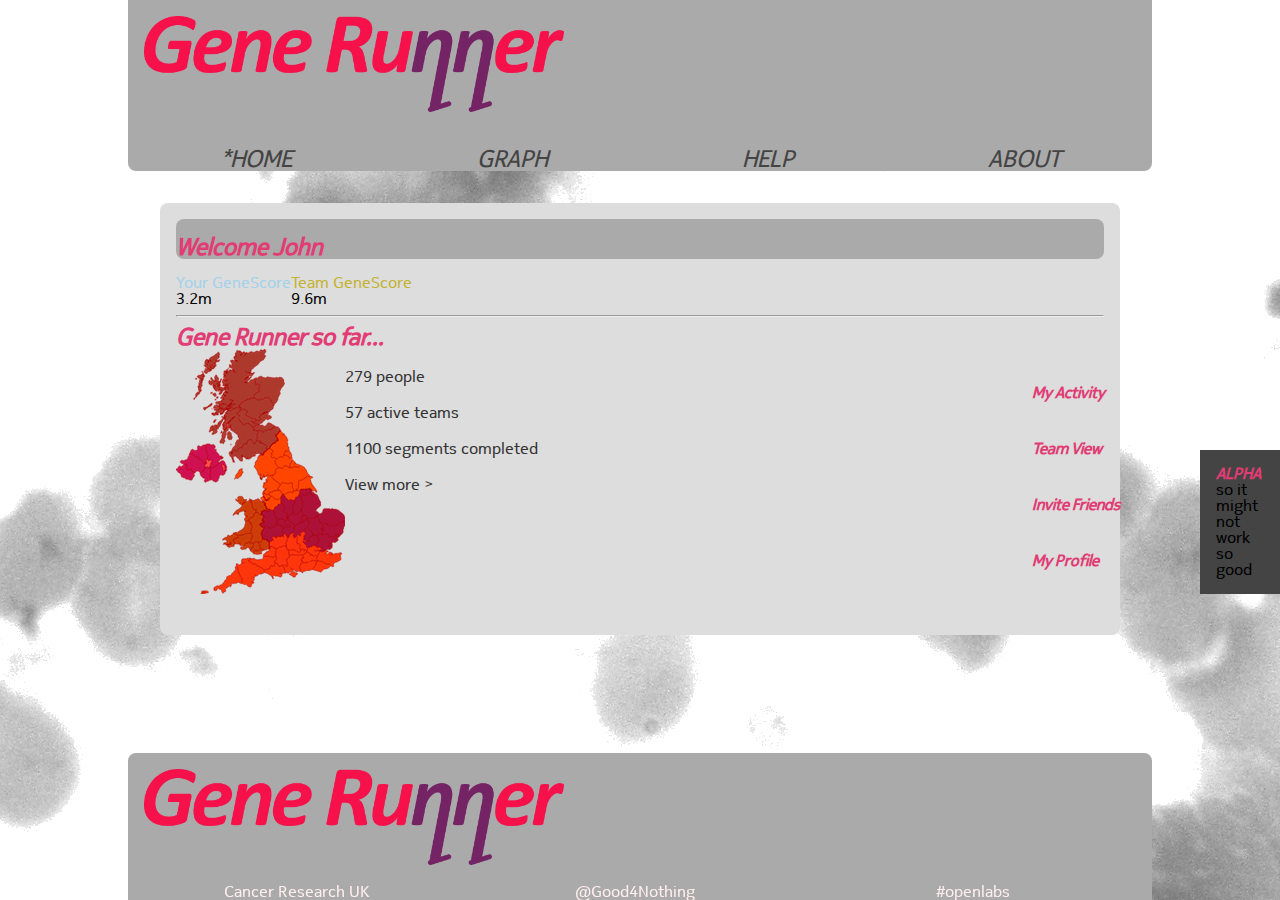
==== public/index.html @ 2e709277 "More racking" ====
<!doctype html>
<html>
  <head>
    <meta charset="utf-8">
    <meta http-equiv="X-UA-Compatible" content="IE=edge,chrome=1">
    <title>GeneRunner</title>
    <meta name="description" content="">
    <meta name="viewport" content="width=device-width">
    <link rel="stylesheet" href="css/style.css">
    <link rel="stylesheet" href="css/jquery-ui.css">
    <link type="text/plain" rel="author" href="/humans.txt" />
  </head>
  <body>
    <section class="content">

      <header>
        <a href="index.html"><img class="logo" src="img/logo.png"/></a>
        <nav class="clearfix">
          <a href="index.html">*Home</a>
          <a href="graph.html">Graph</a>
          <a href="help.html">Help</a>
          <a href="about.html">About</a>
        </nav>
      </header>

      <aside class="beta">
        <h3>ALPHA</h3>
        <p>
          so it might not work so good
        </p>
      </aside>

      <section id="dashboard">
        <header>
          <img src=""/>
          <h2>
            Welcome John
          </h2>
        </header>
        <table>
          <tr>
            <td class="myGeneScore">
              Your GeneScore
            </td>
            <td class="teamGeneScore">
              Team GeneScore
            </td>
          </tr>
          <tr>
            <td>
              3.2m
            </td>
            <td>
              9.6m
            </td>
          </th>
        </table>

        <hr/>

        <h2>
          Gene Runner so far...
        </h2>

        <img class="uk" src="img/uk.png"/>
        <ul class="people">
          <li>
            279 people
          </li>
          <li>
            57 active teams
          </li>
          <li>
            1100 segments completed
          </li>
          <li>
            View more >
          </li>
        </ul>

        <nav class="profile">
          <ul>
            <li>
              <h3>
              My Activity
            </h3>
            </li>
            <li>
              <h3>
              Team View
            </h3>
            </li>
            <li>
              <h3>
              Invite Friends
            </h3>
            </li>
            <li>
              <h3>
              My Profile
            </h3>
            </li>
          </ul>
        </nav>



        
      </section>
      <footer>
        <img class="logo" src="img/logo.png"/>
        <ul>
          <li>
            Cancer Research UK
          </li>
          <li>
            @Good4Nothing
          </li>
          <li>
            #openlabs
          </li>
        </ul>
      </footer>      
    </section>

    <script type="text/javascript" src="js/vendor/raphael.js" charset="utf-8"></script>    
    <script type="text/javascript" src="js/vendor/jquery.js" charset="utf-8"></script> 
    <script type="text/javascript" src="js/vendor/jquery-ui.js" charset="utf-8"></script>    
    <script type="text/javascript" src="js/vendor/html5shiv.js" charset="utf-8"></script>    
    <script type="text/javascript" src="js/models/chromosome.js" charset="utf-8"></script>   
    <script type="text/javascript" src="js/openlabs.cancerGrapher.js" charset="utf-8"></script>    
  </body>
</html>
---- public/css/style.css ----
@font-face {
  font-family: 'Nokia Pure Headline';    
  src: url('../fonts/nokiapureheadlinerg-webfont.eot');
  src: url('../fonts/nokiapureheadlinerg-webfont.eot?iefix') format('eot'),
  url('../fonts/nokiapureheadlinerg-webfont.woff') format('woff'),
  url('../fonts/nokiapureheadlinerg-webfont.ttf') format('truetype'),
  url('../fonts/nokiapureheadlinerg-webfont.svg#webfont3AwWkQXK') format('svg');
  font-weight: normal;
  font-style: normal;
}

@font-face {
  font-family: 'Nokia Pure Text';
  src: url('../fonts/nokiapuretext-webfont.eot');
  src: url('../fonts/nokiapuretext-webfont.eot?iefix') format('eot'),
  url('../fonts/nokiapuretext-webfont.woff') format('woff'),
  url('../fonts/nokiapuretext-webfont.ttf') format('truetype'),
  url('../fonts/nokiapuretext-webfont.svg#webfont4UxFerZx') format('svg');
  font-weight: normal;
  font-style: normal;
}

/* reset min stuff */
/* CSS Reset Eric Meyer */
html, body, div, span, applet, object, iframe,
h1, h2, h3, h4, h5, h6, p, blockquote, pre,
a, abbr, acronym, address, big, cite, code,
del, dfn, em, font, img, ins, kbd, q, s, samp,
small, strike, strong, sub, sup, tt, var,
b, u, i, center,
dl, dt, dd, ol, ul, li,
fieldset, form, label, legend,
table, caption, tbody, tfoot, thead, tr, th, td {
  margin: 0;
  padding: 0;
  border: 0;
  outline: 0;
  font-size: 100%;
  vertical-align: baseline;
  background: transparent;
}
body {
  line-height: 1;
}
ol, ul {
  list-style: none;
}
blockquote, q {
  quotes: none;
}

/* remember to define focus styles! */
:focus {
  outline: 0;
}

/* remember to highlight inserts somehow! */
ins {
  text-decoration: none;
}
del {
  text-decoration: line-through;
}

/* tables still need 'cellspacing="0"' in the markup */
table {
  border-collapse: collapse;
  border-spacing: 0;
}


.clearfix:before, .clearfix:after {
  content: '\0020';
  display: block;
  overflow: hidden;
  visibility: hidden;
  width: 0;
  height: 0;
}
.clearfix:after {
  clear: both;
}
.clearfix {
  zoom: 1;
}

/* END reset min stuff */

html,
body{

}

body{
  background-image: url('../img/background.jpg');
  font-family: "Nokia Pure Text";
}

body section.content{
  margin: 0 auto;
  width: 80%;

}

header, h1, h2, h3, h4, h5, h6{
  font-family: "Nokia Pure Headline";
  color: #e13c74;
  font-style: italic;
}

h1{
  font-size: 2.5em;
}

h2{
  font-size: 2em;
}
h2{
  font-size: 1.5em;
}

section{
  margin: 2em;
}

header{
  margin: 0em 0em 1em 0em;
}
footer{
  margin: 1em 0em 0em 0em;
}

header, footer{
  background-color: #AAAAAA;
  color: #FFEEEE;
}

nav{
  font-family: "Nokia Pure Headline";
  margin: 1em 0;
}

nav a{
  display: block;
  float: left;
  width: 25%;
  text-align: center;
  font-size: 1.5em;
  color: #444444;
}

#chromosomeGraph{
  margin: 2em auto;
}


a{
  color: #333333;
  text-decoration:none;
  text-transform: uppercase;
}


section.content header{
  -webkit-border-bottom-right-radius: 0.5em;
  -webkit-border-bottom-left-radius: 0.5em;
  -moz-border-radius-bottomright: 0.5em;
  -moz-border-radius-bottomleft: 0.5em;
  border-bottom-right-radius: 0.5em;
  border-bottom-left-radius: 0.5em;
}

section.content header h1{
  size: 200%;
}

section.content footer{
  position: fixed;
  bottom: 0;
  width: inherit;
  -webkit-border-top-left-radius: 0.5em;
-webkit-border-top-right-radius: 0.5em;
-moz-border-radius-topleft: 0.5em;
-moz-border-radius-topright: 0.5em;
border-top-left-radius: 0.5em;
border-top-right-radius: 0.5em;
}

section.content footer ul li{
  display: block;
  float: left;
  width: 33%;
  text-align: center;
}

aside.beta{
  position: fixed;
  right: 0;
  top: 50%;
  width:3em;
  background-color: #444444;
  padding: 1em;
}

div.selector{
  height: 100%;
  background-color: #333333;
  position: absolute;
  opacity: 0.5;
  border: 1px dashed #999;
  left: 0;
  top: 0;
}

#chromosomeGraph article,
#chart{
  margin: 20px 0px 40px 0px;
  padding: 0.5em;
  -webkit-border-radius:  0.5em;
  -moz-border-radius:  0.5em;
  border-radius:  0.5em;
  background-color: #AAAAAA;
}

#chart{
  position: relative;
  overflow: scroll;
}

img.logo{
  padding: 1em;
  max-height: 6em;
  display: inline;
}

header h1,
footer h1{
  float:left;
}

#submitAnnotations{
  display: block;
  padding: 1em;
  -webkit-border-radius:  0.5em;
  -moz-border-radius:  0.5em;
  border-radius:  0.5em;
  background-color: #333333;
  color: #DDD;
  width: 4em;
}

#dashboard{
 background-color: #DDDDDD;
  padding: 1em;
  -webkit-border-radius:  0.5em;
  -moz-border-radius:  0.5em;
  border-radius:  0.5em;
  height: 400px;
}

#dashboard header{
  -webkit-border-radius:  0.5em;
  -moz-border-radius:  0.5em;
  border-radius:  0.5em;
  
}

#dashboard .myGeneScore{
  color: #a3d1e9;
}

#dashboard .teamGeneScore{
  color: #c3b331;
}

#dashboard img.uk{
  display: block;
  float:left;
}

#dashboard ul.people{
  height: 100%;
  float: left;
}

#dashboard nav.profile{
  position: absolute;
  right: 010em;
}


#dashboard nav.profile ul li{
  margin: 20px 0px 40px 0px;
}

#dashboard ul.people li{
  margin: 20px 0px 20px 0px;
  color: #333333;
}

#dashboard .login {
  float: left;
  width: 28%;
}

#dashboard .login ul li{
  float: left;
  font-size: 1em;

}

#dashboard .login ul li a{
  font-size: 1em;
  width: 80%;
  -webkit-border-radius:  0.5em;
  -moz-border-radius:  0.5em;
  border-radius:  0.5em;
  background-color: #AAAAFF;
  padding: 1em;
  margin: 1em;

}

#dashboard .youtube{
  width: 70%;
  float: left;
}
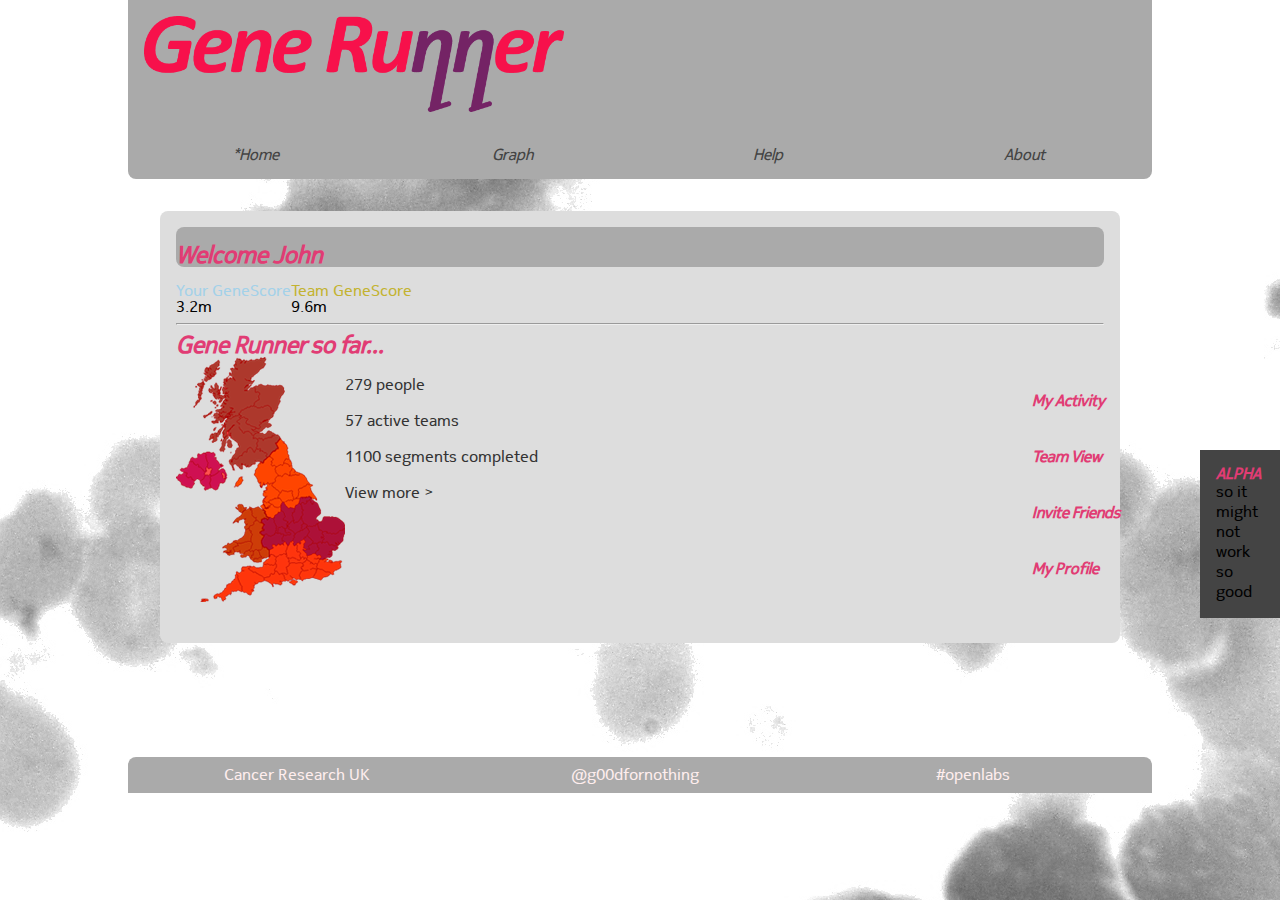
==== commit 765c7a3a: "Fixing footer on smaller resulutions" ====
--- a/public/index.html
+++ b/public/index.html
@@ -108,13 +108,12 @@
         
       </section>
       <footer>
-        <img class="logo" src="img/logo.png"/>
         <ul>
           <li>
             Cancer Research UK
           </li>
           <li>
-            @Good4Nothing
+            @g00dfornothing
           </li>
           <li>
             #openlabs
--- a/public/css/style.css
+++ b/public/css/style.css
@@ -146,7 +146,7 @@
   float: left;
   width: 25%;
   text-align: center;
-  font-size: 1.5em;
+  font-size: 1em;
   color: #444444;
 }
 
@@ -158,7 +158,6 @@
 a{
   color: #333333;
   text-decoration:none;
-  text-transform: uppercase;
 }
 
 
@@ -169,6 +168,7 @@
   -moz-border-radius-bottomleft: 0.5em;
   border-bottom-right-radius: 0.5em;
   border-bottom-left-radius: 0.5em;
+overflow: hidden;
 }
 
 section.content header h1{
@@ -176,21 +176,26 @@
 }
 
 section.content footer{
-  position: fixed;
-  bottom: 0;
-  width: inherit;
+  width: 100%;
   -webkit-border-top-left-radius: 0.5em;
 -webkit-border-top-right-radius: 0.5em;
 -moz-border-radius-topleft: 0.5em;
 -moz-border-radius-topright: 0.5em;
 border-top-left-radius: 0.5em;
 border-top-right-radius: 0.5em;
+overflow: hidden;
+position: relative;
+}
+
+section.content footer ul {
+	width: 100%;
 }
 
 section.content footer ul li{
   display: block;
   float: left;
   width: 33%;
+padding: 10px 0 10px;
   text-align: center;
 }
 
@@ -202,6 +207,8 @@
   background-color: #444444;
   padding: 1em;
 }
+
+p { line-height: 1.25em; }
 
 div.selector{
   height: 100%;
